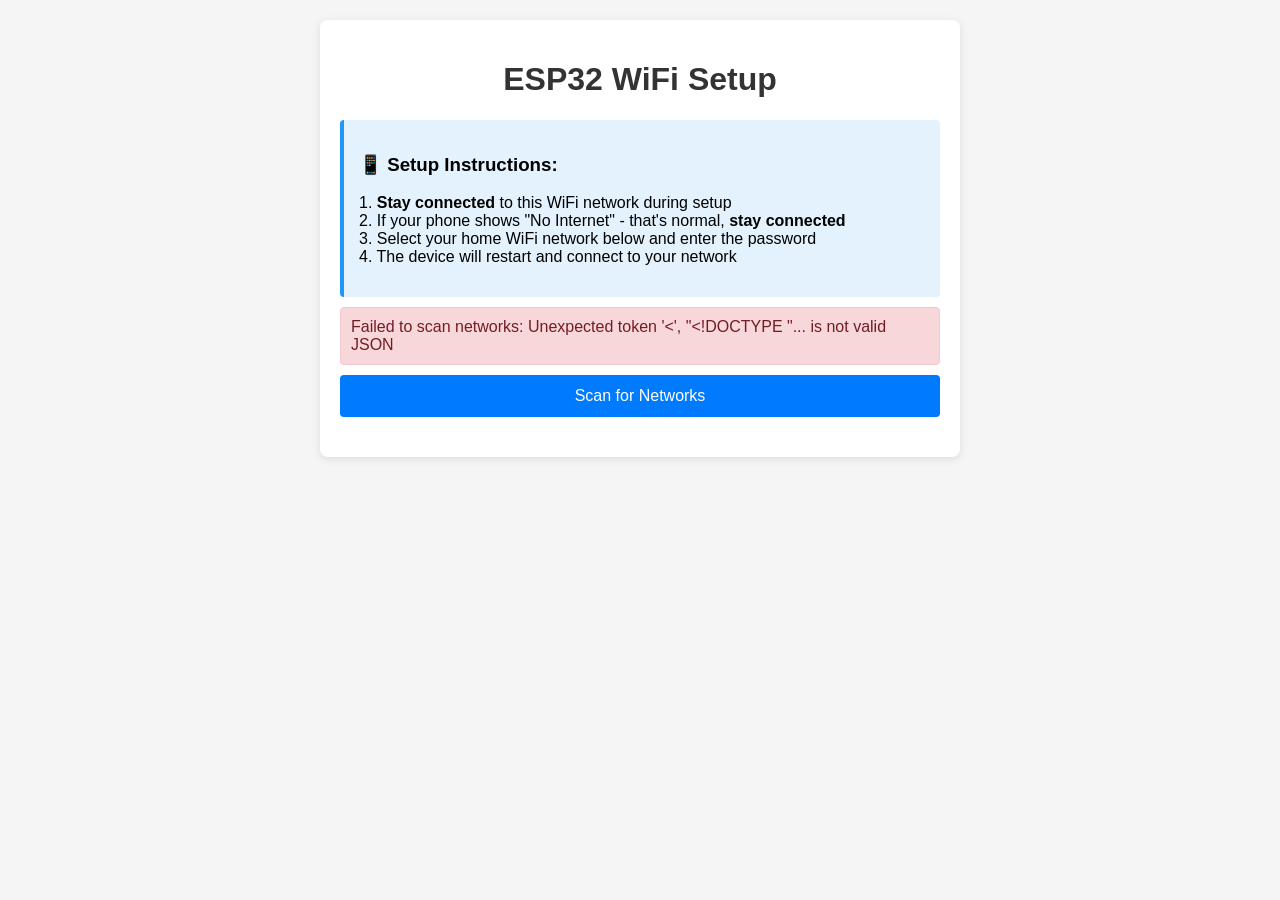
==== main/littlefs/setup.html @ 6e7a77c7 "Implement WiFi captive portal provisioning system Add complete captive portal solution for initial W" ====
<!DOCTYPE html>
<html><head>
<title>ESP32 WiFi Setup</title>
<meta name='viewport' content='width=device-width, initial-scale=1'>
<style>
body { font-family: Arial, sans-serif; margin: 20px; background: #f5f5f5; }
.container { max-width: 600px; margin: 0 auto; background: white; padding: 20px; border-radius: 8px; box-shadow: 0 2px 10px rgba(0,0,0,0.1); }
h1 { text-align: center; color: #333; }
.wifi-list { margin: 20px 0; }
.wifi-item { padding: 10px; margin: 5px 0; background: #f9f9f9; border-radius: 4px; cursor: pointer; border: 1px solid #ddd; }
.wifi-item:hover { background: #e9e9e9; }
.wifi-item.selected { background: #007bff; color: white; }
.form-group { margin: 15px 0; }
label { display: block; margin-bottom: 5px; font-weight: bold; }
input { width: 100%; padding: 10px; border: 1px solid #ddd; border-radius: 4px; box-sizing: border-box; }
button { background: #007bff; color: white; padding: 12px 24px; border: none; border-radius: 4px; cursor: pointer; width: 100%; font-size: 16px; }
button:hover { background: #0056b3; }
button:disabled { background: #6c757d; cursor: not-allowed; }
.status { padding: 10px; margin: 10px 0; border-radius: 4px; display: none; }
.status.success { background: #d4edda; color: #155724; border: 1px solid #c3e6cb; }
.status.error { background: #f8d7da; color: #721c24; border: 1px solid #f5c6cb; }
.loading { text-align: center; margin: 20px 0; }
</style>
</head><body>
<div class='container'>
<h1>ESP32 WiFi Setup</h1>
<div class='notice' style='background: #e3f2fd; padding: 15px; margin: 10px 0; border-radius: 4px; border-left: 4px solid #2196F3;'>
<h3>📱 Setup Instructions:</h3>
<p>1. <strong>Stay connected</strong> to this WiFi network during setup<br>
2. If your phone shows "No Internet" - that's normal, <strong>stay connected</strong><br>
3. Select your home WiFi network below and enter the password<br>
4. The device will restart and connect to your network</p>
</div>
<div id='status' class='status'></div>
<button onclick='scanNetworks()'>Scan for Networks</button>
<div class='loading' id='loading' style='display:none;'>Scanning...</div>
<div class='wifi-list' id='wifiList'></div>
<form id='wifiForm' style='display:none;'>
<div class='form-group'>
<label for='ssid'>Selected Network:</label>
<input type='text' id='ssid' name='ssid' readonly>
</div>
<div class='form-group'>
<label for='password'>Password:</label>
<input type='password' id='password' name='password' placeholder='Enter WiFi Password'>
</div>
<button type='submit'>Connect</button>
</form>
</div>
<script>
let selectedSSID = '';
function showStatus(message, isError) {
  const status = document.getElementById('status');
  status.textContent = message;
  status.className = 'status ' + (isError ? 'error' : 'success');
  status.style.display = 'block';
}
function scanNetworks() {
  document.getElementById('loading').style.display = 'block';
  document.getElementById('wifiList').innerHTML = '';
  fetch('/api/wifi/scan')
    .then(response => response.json())
    .then(data => {
      document.getElementById('loading').style.display = 'none';
      const wifiList = document.getElementById('wifiList');
      if (data.length === 0) {
        wifiList.innerHTML = '<p>No networks found</p>';
        return;
      }
      data.forEach(network => {
        const div = document.createElement('div');
        div.className = 'wifi-item';
        div.textContent = network.ssid + ' (RSSI: ' + network.rssi + ')';
        div.onclick = () => selectNetwork(network.ssid, div);
        wifiList.appendChild(div);
      });
    })
    .catch(error => {
      document.getElementById('loading').style.display = 'none';
      showStatus('Failed to scan networks: ' + error.message, true);
    });
}
function selectNetwork(ssid, element) {
  document.querySelectorAll('.wifi-item').forEach(item => item.classList.remove('selected'));
  element.classList.add('selected');
  selectedSSID = ssid;
  document.getElementById('ssid').value = ssid;
  document.getElementById('wifiForm').style.display = 'block';
}
document.getElementById('wifiForm').addEventListener('submit', function(e) {
  e.preventDefault();
  const ssid = document.getElementById('ssid').value;
  const password = document.getElementById('password').value;
  if (!ssid) {
    showStatus('Please select a network', true);
    return;
  }
  const submitBtn = e.target.querySelector('button');
  submitBtn.disabled = true;
  submitBtn.textContent = 'Connecting...';
  fetch('/api/wifi/connect', {
    method: 'POST',
    headers: { 'Content-Type': 'application/json' },
    body: JSON.stringify({ ssid: ssid, password: password })
  })
  .then(response => response.json())
  .then(data => {
    showStatus(data.message, data.status !== 'success');
    if (data.status === 'success') {
      setTimeout(() => {
        showStatus('Restarting ESP32...', false);
        setTimeout(() => window.location.href = 'http://' + window.location.hostname, 3000);
      }, 2000);
    }
    submitBtn.disabled = false;
    submitBtn.textContent = 'Connect';
  })
  .catch(error => {
    showStatus('Connection failed: ' + error.message, true);
    submitBtn.disabled = false;
    submitBtn.textContent = 'Connect';
  });
});
window.onload = () => scanNetworks();
</script>
</body></html>
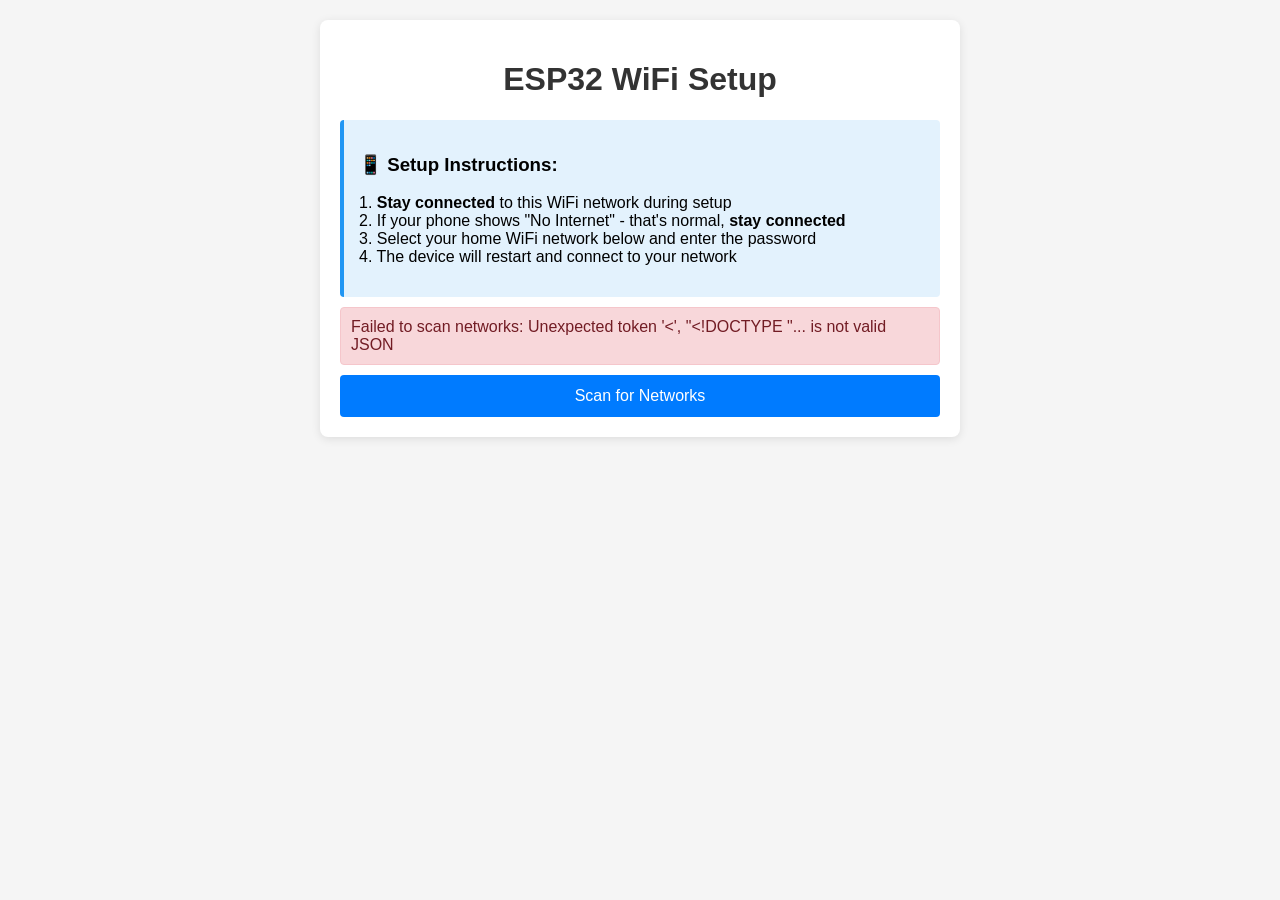
==== commit 078fa061: "Replace WiFi network list with dropdown in captive portal Replace the clickable WiFi network list wi" ====
--- a/main/littlefs/setup.html
+++ b/main/littlefs/setup.html
@@ -6,13 +6,11 @@
 body { font-family: Arial, sans-serif; margin: 20px; background: #f5f5f5; }
 .container { max-width: 600px; margin: 0 auto; background: white; padding: 20px; border-radius: 8px; box-shadow: 0 2px 10px rgba(0,0,0,0.1); }
 h1 { text-align: center; color: #333; }
-.wifi-list { margin: 20px 0; }
-.wifi-item { padding: 10px; margin: 5px 0; background: #f9f9f9; border-radius: 4px; cursor: pointer; border: 1px solid #ddd; }
-.wifi-item:hover { background: #e9e9e9; }
-.wifi-item.selected { background: #007bff; color: white; }
 .form-group { margin: 15px 0; }
 label { display: block; margin-bottom: 5px; font-weight: bold; }
-input { width: 100%; padding: 10px; border: 1px solid #ddd; border-radius: 4px; box-sizing: border-box; }
+input, select { width: 100%; padding: 10px; border: 1px solid #ddd; border-radius: 4px; box-sizing: border-box; font-size: 14px; }
+select { background: white; cursor: pointer; }
+select:disabled { background: #f5f5f5; cursor: not-allowed; }
 button { background: #007bff; color: white; padding: 12px 24px; border: none; border-radius: 4px; cursor: pointer; width: 100%; font-size: 16px; }
 button:hover { background: #0056b3; }
 button:disabled { background: #6c757d; cursor: not-allowed; }
@@ -34,11 +32,12 @@
 <div id='status' class='status'></div>
 <button onclick='scanNetworks()'>Scan for Networks</button>
 <div class='loading' id='loading' style='display:none;'>Scanning...</div>
-<div class='wifi-list' id='wifiList'></div>
 <form id='wifiForm' style='display:none;'>
 <div class='form-group'>
-<label for='ssid'>Selected Network:</label>
-<input type='text' id='ssid' name='ssid' readonly>
+<label for='networkSelect'>Available Networks:</label>
+<select id='networkSelect' name='networkSelect' onchange='selectNetwork()'>
+<option value=''>-- Select a WiFi network --</option>
+</select>
 </div>
 <div class='form-group'>
 <label for='password'>Password:</label>
@@ -48,7 +47,6 @@
 </form>
 </div>
 <script>
-let selectedSSID = '';
 function showStatus(message, isError) {
   const status = document.getElementById('status');
   status.textContent = message;
@@ -57,47 +55,69 @@
 }
 function scanNetworks() {
   document.getElementById('loading').style.display = 'block';
-  document.getElementById('wifiList').innerHTML = '';
+  document.getElementById('wifiForm').style.display = 'none';
+  const networkSelect = document.getElementById('networkSelect');
+  networkSelect.innerHTML = '<option value="">-- Select a WiFi network --</option>';
+
   fetch('/api/wifi/scan')
     .then(response => response.json())
     .then(data => {
       document.getElementById('loading').style.display = 'none';
-      const wifiList = document.getElementById('wifiList');
+
       if (data.length === 0) {
-        wifiList.innerHTML = '<p>No networks found</p>';
+        showStatus('No networks found. Click "Scan for Networks" to try again.', true);
         return;
       }
+
+      // Sort networks by signal strength (RSSI)
+      data.sort((a, b) => b.rssi - a.rssi);
+
+      // Populate dropdown
       data.forEach(network => {
-        const div = document.createElement('div');
-        div.className = 'wifi-item';
-        div.textContent = network.ssid + ' (RSSI: ' + network.rssi + ')';
-        div.onclick = () => selectNetwork(network.ssid, div);
-        wifiList.appendChild(div);
+        const option = document.createElement('option');
+        option.value = network.ssid;
+        option.textContent = network.ssid + ' (' + getSignalStrength(network.rssi) + ')';
+        networkSelect.appendChild(option);
       });
+
+      document.getElementById('wifiForm').style.display = 'block';
     })
     .catch(error => {
       document.getElementById('loading').style.display = 'none';
       showStatus('Failed to scan networks: ' + error.message, true);
     });
 }
-function selectNetwork(ssid, element) {
-  document.querySelectorAll('.wifi-item').forEach(item => item.classList.remove('selected'));
-  element.classList.add('selected');
-  selectedSSID = ssid;
-  document.getElementById('ssid').value = ssid;
-  document.getElementById('wifiForm').style.display = 'block';
+
+function getSignalStrength(rssi) {
+  if (rssi >= -50) return '📶 Excellent';
+  if (rssi >= -60) return '📶 Good';
+  if (rssi >= -70) return '📶 Fair';
+  return '📶 Weak';
 }
+
+function selectNetwork() {
+  const networkSelect = document.getElementById('networkSelect');
+  const passwordField = document.getElementById('password');
+
+  if (networkSelect.value) {
+    passwordField.focus();
+  }
+}
+
 document.getElementById('wifiForm').addEventListener('submit', function(e) {
   e.preventDefault();
-  const ssid = document.getElementById('ssid').value;
+  const ssid = document.getElementById('networkSelect').value;
   const password = document.getElementById('password').value;
+
   if (!ssid) {
     showStatus('Please select a network', true);
     return;
   }
+
   const submitBtn = e.target.querySelector('button');
   submitBtn.disabled = true;
   submitBtn.textContent = 'Connecting...';
+
   fetch('/api/wifi/connect', {
     method: 'POST',
     headers: { 'Content-Type': 'application/json' },
@@ -121,6 +141,7 @@
     submitBtn.textContent = 'Connect';
   });
 });
+
 window.onload = () => scanNetworks();
 </script>
 </body></html>
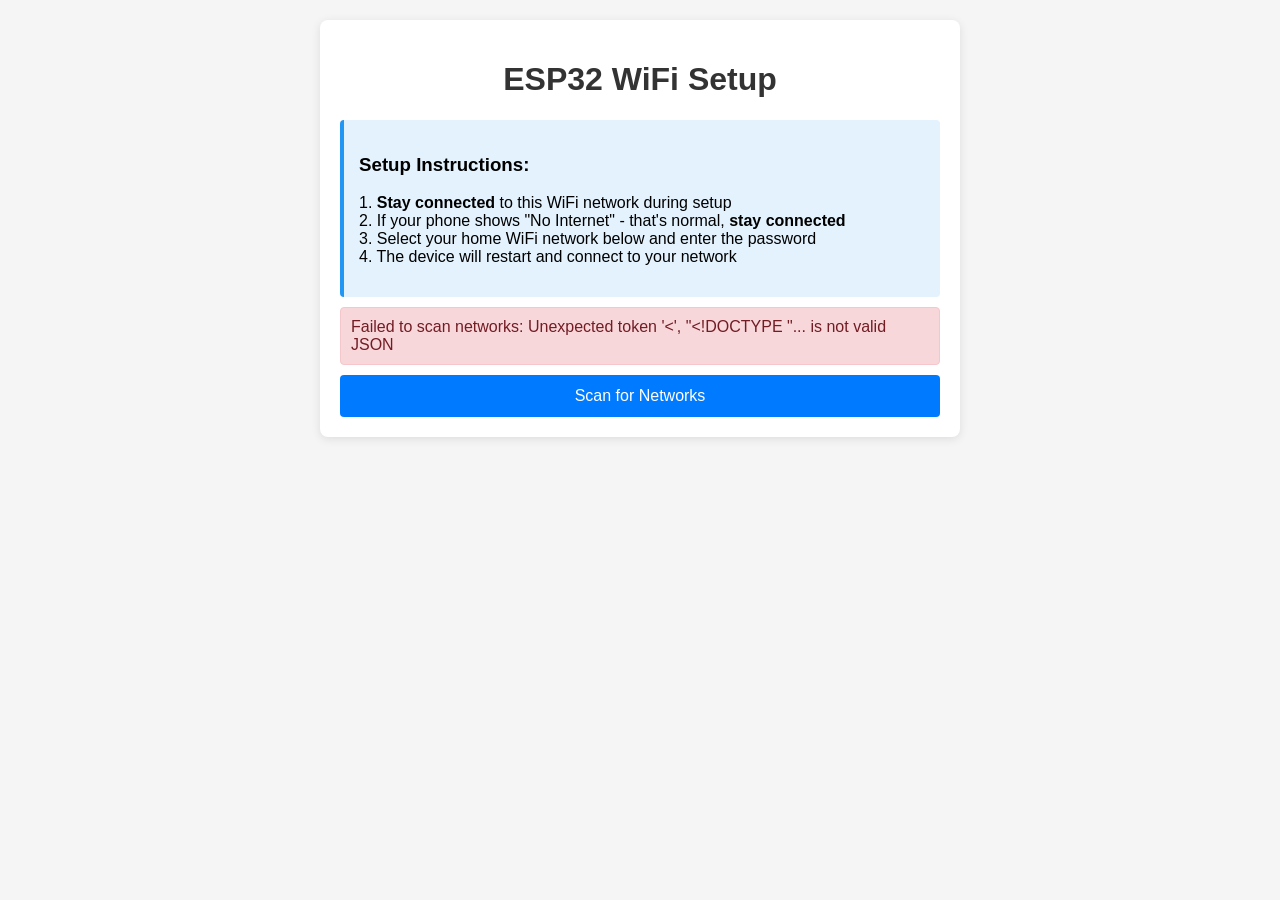
==== commit 42ba1fd0: "Improve UTF-8 support in captive portal - Add UTF-8 charset meta tag to setup.html - Add charset=UTF" ====
--- a/main/littlefs/setup.html
+++ b/main/littlefs/setup.html
@@ -1,5 +1,6 @@
 <!DOCTYPE html>
 <html><head>
+<meta charset='UTF-8'>
 <title>ESP32 WiFi Setup</title>
 <meta name='viewport' content='width=device-width, initial-scale=1'>
 <style>
@@ -23,7 +24,7 @@
 <div class='container'>
 <h1>ESP32 WiFi Setup</h1>
 <div class='notice' style='background: #e3f2fd; padding: 15px; margin: 10px 0; border-radius: 4px; border-left: 4px solid #2196F3;'>
-<h3>📱 Setup Instructions:</h3>
+<h3>Setup Instructions:</h3>
 <p>1. <strong>Stay connected</strong> to this WiFi network during setup<br>
 2. If your phone shows "No Internet" - that's normal, <strong>stay connected</strong><br>
 3. Select your home WiFi network below and enter the password<br>
@@ -76,7 +77,9 @@
       data.forEach(network => {
         const option = document.createElement('option');
         option.value = network.ssid;
-        option.textContent = network.ssid + ' (' + getSignalStrength(network.rssi) + ')';
+        const strength = getSignalStrength(network.rssi);
+        option.textContent = network.ssid + ' (' + strength.text + ')';
+        option.style.color = strength.color;
         networkSelect.appendChild(option);
       });
 
@@ -89,10 +92,10 @@
 }
 
 function getSignalStrength(rssi) {
-  if (rssi >= -50) return '📶 Excellent';
-  if (rssi >= -60) return '📶 Good';
-  if (rssi >= -70) return '📶 Fair';
-  return '📶 Weak';
+  if (rssi >= -50) return { text: '🟢', color: '#28a745' };  // Green
+  if (rssi >= -60) return { text: '🟢', color: '#28a745' };       // Green
+  if (rssi >= -70) return { text: '🟡', color: '#ffc107' };       // Yellow
+  return { text: '🔴', color: '#dc3545' };                       // Red
 }
 
 function selectNetwork() {
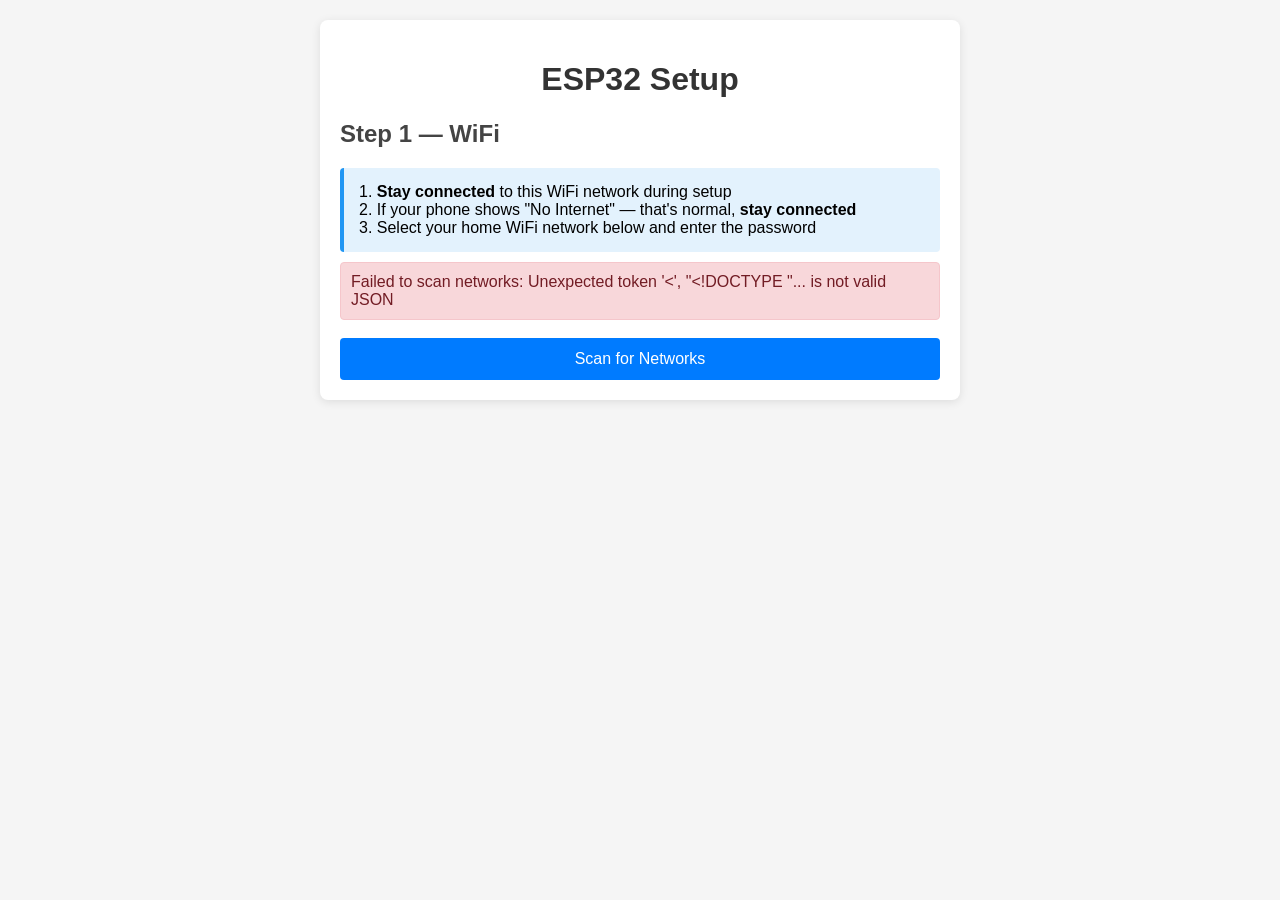
==== commit 1c76da5b: "feat: support joining an existing BLE Mesh network (closes #36) - Two-step captive portal setup: WiF" ====
--- a/main/littlefs/setup.html
+++ b/main/littlefs/setup.html
@@ -7,53 +7,93 @@
 body { font-family: Arial, sans-serif; margin: 20px; background: #f5f5f5; }
 .container { max-width: 600px; margin: 0 auto; background: white; padding: 20px; border-radius: 8px; box-shadow: 0 2px 10px rgba(0,0,0,0.1); }
 h1 { text-align: center; color: #333; }
+h2 { color: #444; margin-top: 0; }
 .form-group { margin: 15px 0; }
 label { display: block; margin-bottom: 5px; font-weight: bold; }
 input, select { width: 100%; padding: 10px; border: 1px solid #ddd; border-radius: 4px; box-sizing: border-box; font-size: 14px; }
 select { background: white; cursor: pointer; }
 select:disabled { background: #f5f5f5; cursor: not-allowed; }
-button { background: #007bff; color: white; padding: 12px 24px; border: none; border-radius: 4px; cursor: pointer; width: 100%; font-size: 16px; }
+button { background: #007bff; color: white; padding: 12px 24px; border: none; border-radius: 4px; cursor: pointer; width: 100%; font-size: 16px; margin-top: 8px; }
 button:hover { background: #0056b3; }
 button:disabled { background: #6c757d; cursor: not-allowed; }
+.btn-secondary { background: #6c757d; }
+.btn-secondary:hover { background: #545b62; }
 .status { padding: 10px; margin: 10px 0; border-radius: 4px; display: none; }
 .status.success { background: #d4edda; color: #155724; border: 1px solid #c3e6cb; }
 .status.error { background: #f8d7da; color: #721c24; border: 1px solid #f5c6cb; }
 .loading { text-align: center; margin: 20px 0; }
+.step { display: none; }
+.step.active { display: block; }
+.radio-group { margin: 10px 0; }
+.radio-group label { font-weight: normal; display: flex; align-items: center; gap: 8px; margin: 8px 0; cursor: pointer; }
+.radio-group input[type=radio] { width: auto; }
+.key-fields { margin-top: 12px; padding: 12px; background: #f8f9fa; border-radius: 4px; border: 1px solid #dee2e6; }
+.key-hint { font-size: 12px; color: #6c757d; margin-top: 4px; }
+input.mono { font-family: monospace; letter-spacing: 1px; }
 </style>
 </head><body>
 <div class='container'>
-<h1>ESP32 WiFi Setup</h1>
-<div class='notice' style='background: #e3f2fd; padding: 15px; margin: 10px 0; border-radius: 4px; border-left: 4px solid #2196F3;'>
-<h3>Setup Instructions:</h3>
-<p>1. <strong>Stay connected</strong> to this WiFi network during setup<br>
-2. If your phone shows "No Internet" - that's normal, <strong>stay connected</strong><br>
-3. Select your home WiFi network below and enter the password<br>
-4. The device will restart and connect to your network</p>
+<h1>ESP32 Setup</h1>
+
+<!-- Step 1: WiFi -->
+<div id='step1' class='step active'>
+  <h2>Step 1 — WiFi</h2>
+  <div class='notice' style='background: #e3f2fd; padding: 15px; margin: 10px 0; border-radius: 4px; border-left: 4px solid #2196F3;'>
+    <p style='margin:0'>1. <strong>Stay connected</strong> to this WiFi network during setup<br>
+    2. If your phone shows "No Internet" — that's normal, <strong>stay connected</strong><br>
+    3. Select your home WiFi network below and enter the password</p>
+  </div>
+  <div id='status1' class='status'></div>
+  <button onclick='scanNetworks()'>Scan for Networks</button>
+  <div class='loading' id='loading' style='display:none;'>Scanning...</div>
+  <form id='wifiForm' style='display:none;'>
+    <div class='form-group'>
+      <label for='networkSelect'>Available Networks:</label>
+      <select id='networkSelect' name='networkSelect' onchange='selectNetwork()'>
+        <option value=''>-- Select a WiFi network --</option>
+      </select>
+    </div>
+    <div class='form-group'>
+      <label for='password'>Password:</label>
+      <input type='password' id='password' name='password' placeholder='Enter WiFi Password'>
+    </div>
+    <button type='submit'>Next &rarr;</button>
+  </form>
 </div>
-<div id='status' class='status'></div>
-<button onclick='scanNetworks()'>Scan for Networks</button>
-<div class='loading' id='loading' style='display:none;'>Scanning...</div>
-<form id='wifiForm' style='display:none;'>
-<div class='form-group'>
-<label for='networkSelect'>Available Networks:</label>
-<select id='networkSelect' name='networkSelect' onchange='selectNetwork()'>
-<option value=''>-- Select a WiFi network --</option>
-</select>
+
+<!-- Step 2: Mesh -->
+<div id='step2' class='step'>
+  <h2>Step 2 — Mesh Network</h2>
+  <div id='status2' class='status'></div>
+  <div class='radio-group'>
+    <label><input type='radio' name='meshMode' value='standalone' checked onchange='onMeshModeChange()'> Create a new mesh (default)</label>
+    <label><input type='radio' name='meshMode' value='existing' onchange='onMeshModeChange()'> Join an existing mesh</label>
+  </div>
+  <div id='existingKeyFields' class='key-fields' style='display:none;'>
+    <div class='form-group'>
+      <label for='netKey'>NetKey (hex, 32 chars):</label>
+      <input class='mono' type='text' id='netKey' maxlength='32' placeholder='0011223344556677889aabbccddeeff'>
+      <div class='key-hint'>16 bytes as hexadecimal, no spaces</div>
+    </div>
+    <div class='form-group'>
+      <label for='appKey'>AppKey (hex, 32 chars):</label>
+      <input class='mono' type='text' id='appKey' maxlength='32' placeholder='0011223344556677889aabbccddeeff'>
+      <div class='key-hint'>16 bytes as hexadecimal, no spaces</div>
+    </div>
+  </div>
+  <button id='saveMeshBtn' onclick='saveMeshAndRestart()'>Save &amp; Restart</button>
+  <button class='btn-secondary' onclick='triggerRestart()' style='margin-top:6px;'>Skip (use defaults)</button>
 </div>
-<div class='form-group'>
-<label for='password'>Password:</label>
-<input type='password' id='password' name='password' placeholder='Enter WiFi Password'>
-</div>
-<button type='submit'>Connect</button>
-</form>
+
 </div>
 <script>
-function showStatus(message, isError) {
-  const status = document.getElementById('status');
+function showStatus(id, message, isError) {
+  const status = document.getElementById(id);
   status.textContent = message;
   status.className = 'status ' + (isError ? 'error' : 'success');
   status.style.display = 'block';
 }
+
 function scanNetworks() {
   document.getElementById('loading').style.display = 'block';
   document.getElementById('wifiForm').style.display = 'none';
@@ -61,90 +101,126 @@
   networkSelect.innerHTML = '<option value="">-- Select a WiFi network --</option>';
 
   fetch('/api/wifi/scan')
-    .then(response => response.json())
+    .then(r => r.json())
     .then(data => {
       document.getElementById('loading').style.display = 'none';
-
       if (data.length === 0) {
-        showStatus('No networks found. Click "Scan for Networks" to try again.', true);
+        showStatus('status1', 'No networks found. Click "Scan for Networks" to try again.', true);
         return;
       }
-
-      // Sort networks by signal strength (RSSI)
       data.sort((a, b) => b.rssi - a.rssi);
-
-      // Populate dropdown
       data.forEach(network => {
         const option = document.createElement('option');
         option.value = network.ssid;
-        const strength = getSignalStrength(network.rssi);
-        option.textContent = network.ssid + ' (' + strength.text + ')';
-        option.style.color = strength.color;
+        const s = getSignalStrength(network.rssi);
+        option.textContent = network.ssid + ' (' + s.text + ')';
+        option.style.color = s.color;
         networkSelect.appendChild(option);
       });
-
       document.getElementById('wifiForm').style.display = 'block';
     })
     .catch(error => {
       document.getElementById('loading').style.display = 'none';
-      showStatus('Failed to scan networks: ' + error.message, true);
+      showStatus('status1', 'Failed to scan networks: ' + error.message, true);
     });
 }
 
 function getSignalStrength(rssi) {
-  if (rssi >= -50) return { text: '🟢', color: '#28a745' };  // Green
-  if (rssi >= -60) return { text: '🟢', color: '#28a745' };       // Green
-  if (rssi >= -70) return { text: '🟡', color: '#ffc107' };       // Yellow
-  return { text: '🔴', color: '#dc3545' };                       // Red
+  if (rssi >= -60) return { text: 'Strong', color: '#28a745' };
+  if (rssi >= -70) return { text: 'Medium', color: '#ffc107' };
+  return { text: 'Weak', color: '#dc3545' };
 }
 
 function selectNetwork() {
-  const networkSelect = document.getElementById('networkSelect');
-  const passwordField = document.getElementById('password');
-
-  if (networkSelect.value) {
-    passwordField.focus();
-  }
+  const sel = document.getElementById('networkSelect');
+  if (sel.value) document.getElementById('password').focus();
 }
 
 document.getElementById('wifiForm').addEventListener('submit', function(e) {
   e.preventDefault();
   const ssid = document.getElementById('networkSelect').value;
   const password = document.getElementById('password').value;
-
-  if (!ssid) {
-    showStatus('Please select a network', true);
-    return;
-  }
-
-  const submitBtn = e.target.querySelector('button');
-  submitBtn.disabled = true;
-  submitBtn.textContent = 'Connecting...';
+  if (!ssid) { showStatus('status1', 'Please select a network', true); return; }
+
+  const btn = e.target.querySelector('button');
+  btn.disabled = true;
+  btn.textContent = 'Saving...';
 
   fetch('/api/wifi/connect', {
     method: 'POST',
     headers: { 'Content-Type': 'application/json' },
-    body: JSON.stringify({ ssid: ssid, password: password })
+    body: JSON.stringify({ ssid, password })
   })
-  .then(response => response.json())
+  .then(r => r.json())
   .then(data => {
-    showStatus(data.message, data.status !== 'success');
     if (data.status === 'success') {
-      setTimeout(() => {
-        showStatus('Restarting ESP32...', false);
-        setTimeout(() => window.location.href = 'http://' + window.location.hostname, 3000);
-      }, 2000);
+      document.getElementById('step1').classList.remove('active');
+      document.getElementById('step2').classList.add('active');
+    } else {
+      showStatus('status1', data.message || 'Error saving WiFi credentials', true);
+      btn.disabled = false;
+      btn.textContent = 'Next →';
     }
-    submitBtn.disabled = false;
-    submitBtn.textContent = 'Connect';
   })
   .catch(error => {
-    showStatus('Connection failed: ' + error.message, true);
-    submitBtn.disabled = false;
-    submitBtn.textContent = 'Connect';
+    showStatus('status1', 'Connection failed: ' + error.message, true);
+    btn.disabled = false;
+    btn.textContent = 'Next →';
   });
 });
 
+function onMeshModeChange() {
+  const mode = document.querySelector('input[name="meshMode"]:checked').value;
+  document.getElementById('existingKeyFields').style.display = mode === 'existing' ? 'block' : 'none';
+}
+
+function isValidHex32(s) {
+  return /^[0-9a-fA-F]{32}$/.test(s);
+}
+
+function saveMeshAndRestart() {
+  const mode = document.querySelector('input[name="meshMode"]:checked').value;
+  const btn = document.getElementById('saveMeshBtn');
+
+  const body = { mode };
+
+  if (mode === 'existing') {
+    const netKey = document.getElementById('netKey').value.trim();
+    const appKey = document.getElementById('appKey').value.trim();
+    if (!isValidHex32(netKey) || !isValidHex32(appKey)) {
+      showStatus('status2', 'NetKey and AppKey must each be 32 hex characters', true);
+      return;
+    }
+    body.net_key = netKey.toLowerCase();
+    body.app_key = appKey.toLowerCase();
+  }
+
+  btn.disabled = true;
+  btn.textContent = 'Saving...';
+
+  fetch('/api/mesh/config', {
+    method: 'POST',
+    headers: { 'Content-Type': 'application/json' },
+    body: JSON.stringify(body)
+  })
+  .then(r => r.json())
+  .then(() => triggerRestart())
+  .catch(error => {
+    showStatus('status2', 'Failed to save mesh config: ' + error.message, true);
+    btn.disabled = false;
+    btn.textContent = 'Save & Restart';
+  });
+}
+
+function triggerRestart() {
+  showStatus('status2', 'Restarting device...', false);
+  fetch('/api/setup/restart', { method: 'POST' })
+    .catch(() => {});
+  setTimeout(() => {
+    showStatus('status2', 'Device restarted. You can now connect to your WiFi network and access the bridge.', false);
+  }, 3000);
+}
+
 window.onload = () => scanNetworks();
 </script>
-</body></html>+</body></html>
